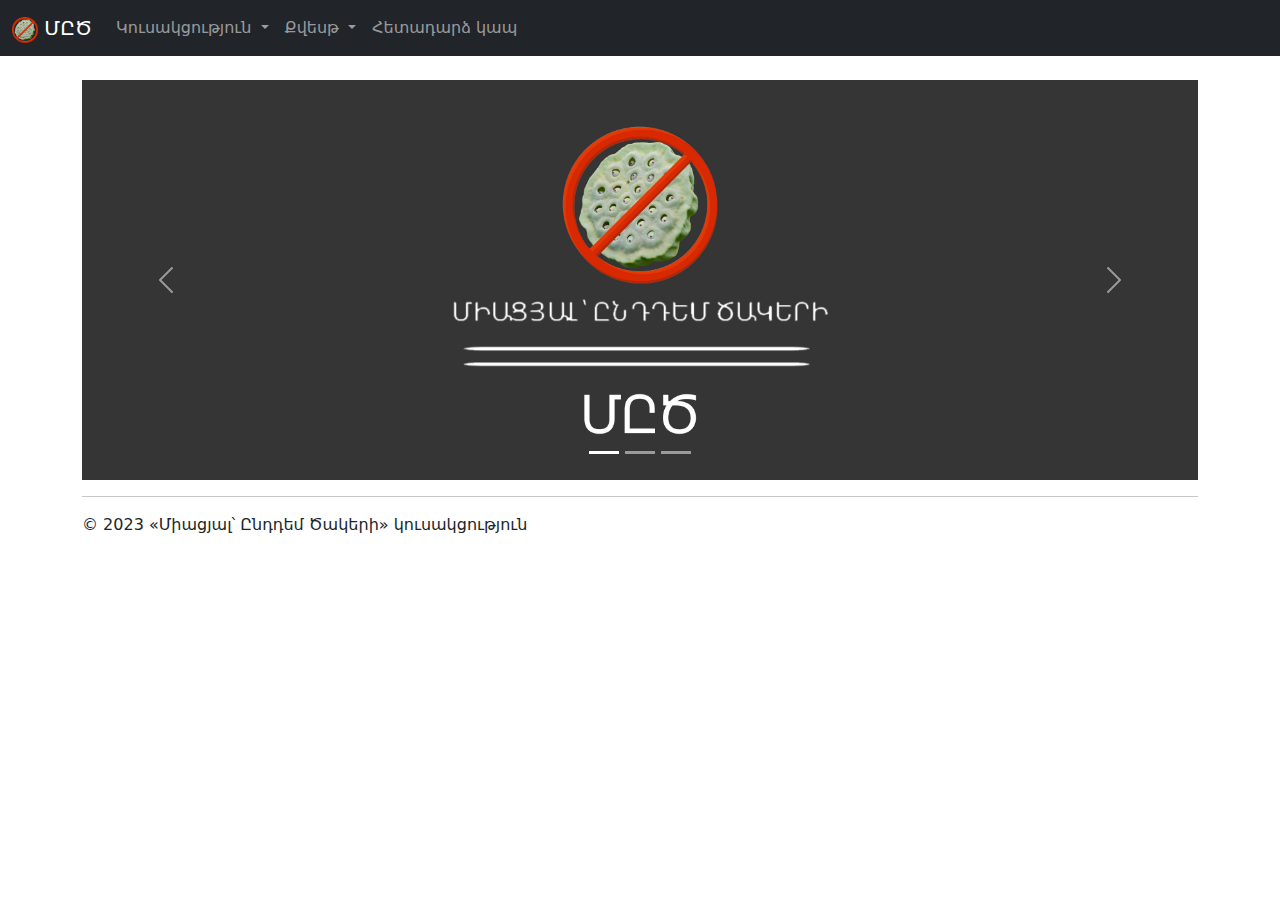
==== index.html @ 202349dc "Fixed broken Bootstrap CDN links" ====
﻿<!DOCTYPE html>
<html lang="en" xmlns="http://www.w3.org/1999/xhtml">
<head>
    <meta charset="utf-8" />
    <meta name="viewport" content="width=device-width, initial-scale=1.0" />
    <link rel="icon" type="image/x-icon" href="favicon.ico" />
    <title>Միացյալ՝ Ընդդեմ Ծակերի</title>
    <link href="bootstrap/bootstrap.min.css" rel="stylesheet" type="text/css" />
    <link href="styles/site.css" rel="stylesheet" type="text/css" />
</head>
<body>
    <nav class="navbar navbar-expand-md navbar-dark bg-dark mb-4">
        <div class="container-fluid">
            <a class="navbar-brand" href="index.html">
                <img src="images/logo.png" alt="logo" height="26" /> ՄԸԾ
            </a>
            <button class="navbar-toggler collapsed" type="button" data-bs-toggle="collapse" data-bs-target="#navbarCollapse" aria-controls="navbarCollapse" aria-expanded="false" aria-label="Toggle navigation">
                <span class="navbar-toggler-icon"></span>
            </button>
            <div class="navbar-collapse collapse" id="navbarCollapse">
                <ul class="navbar-nav me-auto mb-2 mb-md-0">
                    <li class="nav-item dropdown">
                        <a class="nav-link dropdown-toggle" href="#" id="navbarDropdown-1" role="button" data-bs-toggle="dropdown" aria-expanded="false">
                            Կուսակցություն
                        </a>
                        <ul class="dropdown-menu" aria-labelledby="navbarDropdown-1">
                            <li><a class="dropdown-item" href="people.html">👥 Կազմ</a></li>
                            <li><a class="dropdown-item" href="vision.html">👁️‍🗨️ Տեսլական</a></li>
                            <li><a class="dropdown-item" href="history.html">📓 Պատմություն</a></li>
                            <li><a class="dropdown-item" href="gallery.html">📷 Տեսադարան</a></li>
                        </ul>
                    </li>
                    <li class="nav-item dropdown">
                        <a class="nav-link dropdown-toggle" href="#" id="navbarDropdown-2" role="button" data-bs-toggle="dropdown" aria-expanded="false">
                            Քվեսթ
                        </a>
                        <ul class="dropdown-menu" aria-labelledby="navbarDropdown-2" id="ddl-games">
                            <li><hr class="dropdown-divider"></li>
                            <li><a class="dropdown-item" href="leaderboard.html">🏆 Լավագույն արդյունքներ</a></li>
                        </ul>
                    </li>
                    <li class="nav-item">
                        <a class="nav-link" href="contact.html">Հետադարձ կապ</a>
                    </li>
                </ul>
            </div>
        </div>
    </nav>

    <div class="container">
        <div class="row">
            <div class="col-md-12">
                <div id="carouselExampleDark" class="carousel slide" data-bs-ride="carousel">
                    <div class="carousel-indicators">
                      <button type="button" data-bs-target="#carouselExampleDark" data-bs-slide-to="0" class="active" aria-current="true" aria-label="Slide 1"></button>
                      <button type="button" data-bs-target="#carouselExampleDark" data-bs-slide-to="1" aria-label="Slide 2"></button>
                      <button type="button" data-bs-target="#carouselExampleDark" data-bs-slide-to="2" aria-label="Slide 3"></button>
                    </div>
                    <div class="carousel-inner">
                      <div class="carousel-item active text-center background-gray" data-bs-interval="3000">
                        <img src="images/logo.jpg" class="height-400" alt="Logo" />
                      </div>
                      <div class="carousel-item background-gray height-400" data-bs-interval="5000">
                        <div class="height-400">
                            <div class="carousel-caption d-md-block">
                                <img src="images/logo.png" class="mb-4 height-150" />
                                <h5>«Միացյալ՝ Ընդդեմ Ծակերի» կուսակցություն</h5>
                                <p>Առաջին և իր տեսակի մեջ միակ կուսակցությունը, որում տեղ չունեն ծակերը և նրանց հետ կապված ամեն ինչ․․․</p>
                            </div>
                        </div>
                      </div>
                      <div class="carousel-item background-gray" data-bs-interval="5000">
                        <div class="height-400">
                            <div class="carousel-caption d-md-block">
                                <img src="images/logo.png"  class="mb-4 height-150" />
                                <h5>«ՄԸԾ»</h5>
                                <p>Կուսակցությանն անդամագրվելու համար անցեք <a href="people.html" class="link-info">այս</a> հղումով</p>
                            </div>
                        </div>
                      </div>
                    </div>
                    <button class="carousel-control-prev" type="button" data-bs-target="#carouselExampleDark" data-bs-slide="prev">
                      <span class="carousel-control-prev-icon" aria-hidden="true"></span>
                      <span class="visually-hidden">Previous</span>
                    </button>
                    <button class="carousel-control-next" type="button" data-bs-target="#carouselExampleDark" data-bs-slide="next">
                      <span class="carousel-control-next-icon" aria-hidden="true"></span>
                      <span class="visually-hidden">Next</span>
                    </button>
                  </div>
            </div>
        </div>

        <hr class="featurette-divider" />
    </div>

    <footer class="container">
        <p>© 2023 «Միացյալ՝ Ընդդեմ Ծակերի» կուսակցություն</p>
    </footer>

    <div class="d-flex justify-content-center d-none" id="div-loading">
        <div class="spinner-border" role="status">
            <span class="visually-hidden">Loading...</span>
        </div>
    </div>

    <script src="https://code.jquery.com/jquery-3.6.3.min.js" integrity="sha256-pvPw+upLPUjgMXY0G+8O0xUf+/Im1MZjXxxgOcBQBXU=" crossorigin="anonymous"></script>
    <script src="bootstrap/bootstrap.bundle.min.js" type="text/javascript"></script>
    <script src="scripts/site.js" type="text/javascript"></script>
</body>
</html>
---- styles/site.css ----
﻿.background-gray {
    background-color: #353535;   
}

.height-400 {
    height: 400px;
}

.height-150 {
    height: 150px;
}

.height-20 {
    height: 20px;
}

.height-16 {
    height: 16px;
}

#div-loading {
    position: fixed;
    left: 0px;
    top: 50%;
    width: 100%;
    height: 100%;
}

#div-loading > div {
    width: 3rem;
    height: 3rem;
}
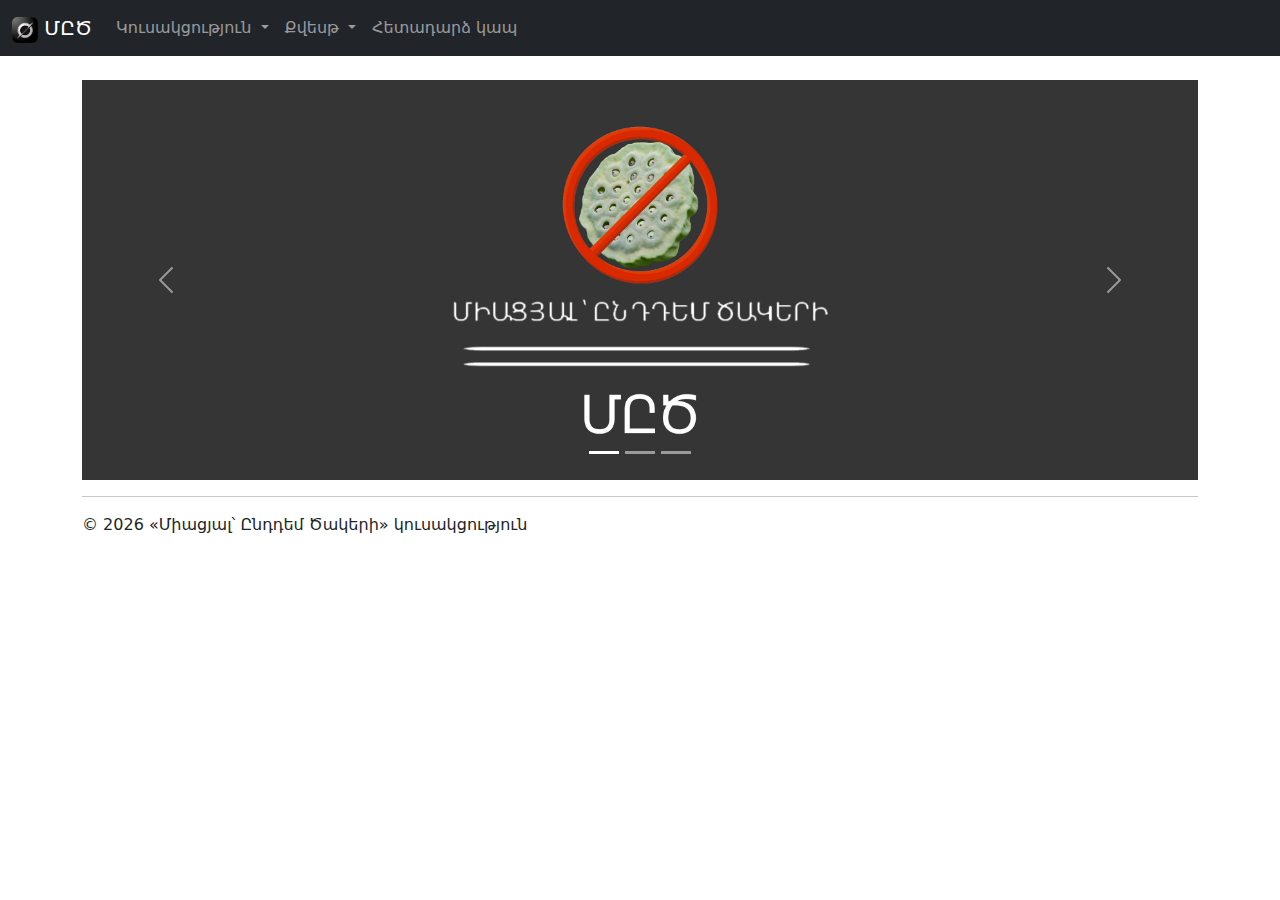
==== commit 30242d0e: "Made the Year dynamic" ====
--- a/index.html
+++ b/index.html
@@ -1,8 +1,16 @@
 ﻿<!DOCTYPE html>
 <html lang="en" xmlns="http://www.w3.org/1999/xhtml">
+
 <head>
     <meta charset="utf-8" />
     <meta name="viewport" content="width=device-width, initial-scale=1.0" />
+    <meta name="twitter:card" content="summary" />
+    <meta name="twitter:site" content="@the_akela" />
+    <meta name="twitter:creator" content="@the_akela" />
+    <meta property='og:url' content='https://wolfakela.github.io/index.html'/>
+    <meta property='og:title' content='ՄԸԾ'/>
+    <meta property='og:description' content='«Միացյալ՝ Ընդդեմ Ծակերի» կուսակցություն'/>
+    <meta property='og:image' content='https://wolfakela.github.io/images/logo.png'/>
     <link rel="icon" type="image/x-icon" href="favicon.ico" />
     <title>Միացյալ՝ Ընդդեմ Ծակերի</title>
     <link href="bootstrap/bootstrap.min.css" rel="stylesheet" type="text/css" />
@@ -95,7 +103,7 @@
     </div>
 
     <footer class="container">
-        <p>© 2023 «Միացյալ՝ Ընդդեմ Ծակերի» կուսակցություն</p>
+        <p>© <span id="span-year"></span> «Միացյալ՝ Ընդդեմ Ծակերի» կուսակցություն</p>
     </footer>
 
     <div class="d-flex justify-content-center d-none" id="div-loading">
